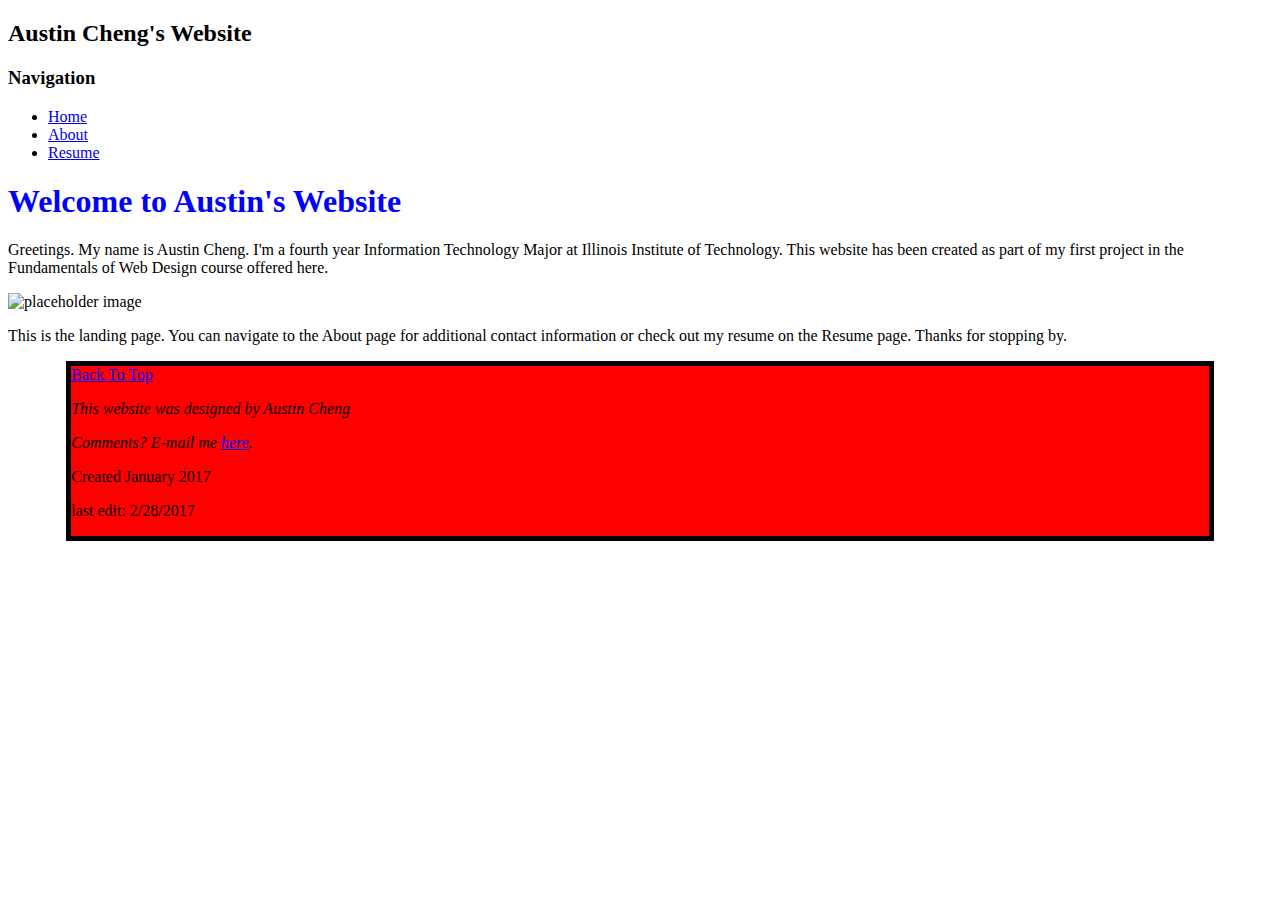
==== index.html @ 727eef8b "added ids and classes" ====
<!DOCTYPE html>
<html>
  <head>
    <meta charset="UTF-8">
    <title>Austin's Website</title>
    <link href='style.css' type='text/css'  rel='stylesheet'>
  </head>
  <body>
		<header>
			<h2>Austin Cheng's Website</h2>
      <div id="navdiv">
        <h3>Navigation</h3>
        <nav id="navbar">
          <ul id="navlist">
            <li class="navitem"><a href="home.html">Home</a></li>
            <li class="navitem"><a href="about.html">About</a></li>
            <li class="navitem"><a href="resume.html">Resume</a></li>
          </ul>
        </nav>
      </div>
		</header>
		
		<h1>Welcome to Austin's Website</h1>
		
    <p>
			Greetings. My name is Austin Cheng. I'm a fourth year Information Technology Major 
			at Illinois Institute of Technology. This website has been created as part of my 
			first project in the Fundamentals of Web Design course offered here.
    </p>
			<img id="me_img" src="photome.jpg" alt="placeholder image">
    <p>
			This is the landing page. You can navigate to the About page for additional contact
			information or check out my resume on the Resume page. Thanks for stopping by.
    </p>
		
		<footer id="site-footer">
			<a href="#top">Back To Top</a>
			<address>
        <p>This website was designed by Austin Cheng</p>
        <p>Comments? E-mail me <a href="mailto:acheng2@hawk.iit.edu">here</a>.</p>
			</address>
        <p>Created January 2017</p>
				<p>last edit: 2/28/2017</p>
		</footer>
  </body>
</html>
---- style.css ----
h1 {
	 color: Blue;
	 font-family: Georgia;
 }
 
 #site-footer {
	 background-color: Red;
	 width: 90%;
	 margin-left: auto;
	 margin-right: auto;
	 border: 5px solid Black;
 }
 
 address {
	 font-family: Georgia;
	 
 }
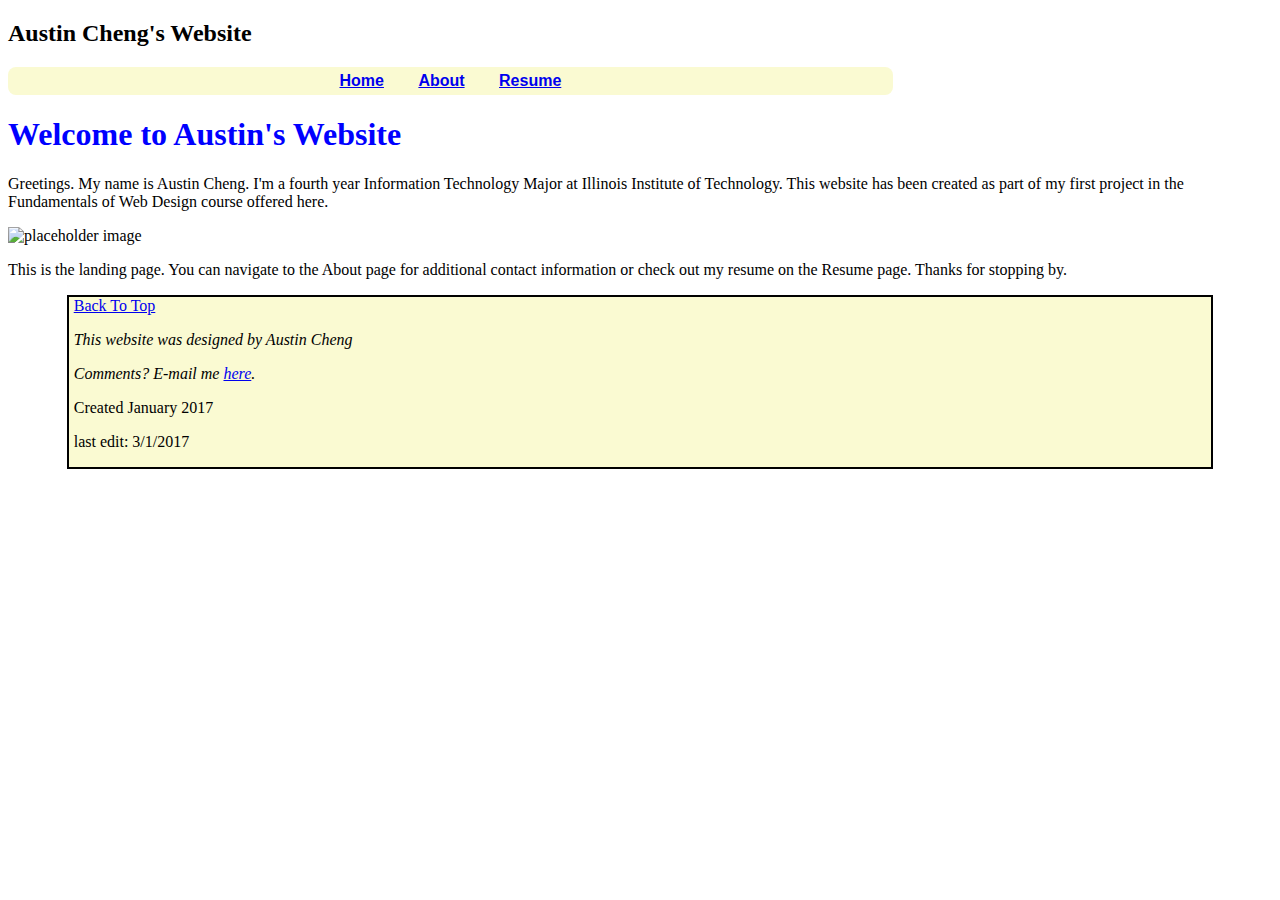
==== commit 69512cfe: "Nav rework" ====
--- a/index.html
+++ b/index.html
@@ -7,9 +7,7 @@
   </head>
   <body>
 		<header>
-			<h2>Austin Cheng's Website</h2>
-      <div id="navdiv">
-        <h3>Navigation</h3>
+			<h2 id="sitetitle">Austin Cheng's Website</h2>
         <nav id="navbar">
           <ul id="navlist">
             <li class="navitem"><a href="home.html">Home</a></li>
@@ -17,7 +15,6 @@
             <li class="navitem"><a href="resume.html">Resume</a></li>
           </ul>
         </nav>
-      </div>
 		</header>
 		
 		<h1>Welcome to Austin's Website</h1>
@@ -40,7 +37,7 @@
         <p>Comments? E-mail me <a href="mailto:acheng2@hawk.iit.edu">here</a>.</p>
 			</address>
         <p>Created January 2017</p>
-				<p>last edit: 2/28/2017</p>
+				<p>last edit: 3/1/2017</p>
 		</footer>
   </body>
 </html>
--- a/style.css
+++ b/style.css
@@ -1,18 +1,49 @@
- h1 {
-	 color: Blue;
-	 font-family: Georgia;
+h1 {
+	color: Blue;
+	font-family: Georgia;
  }
  
- #site-footer {
-	 background-color: Red;
-	 width: 90%;
-	 margin-left: auto;
-	 margin-right: auto;
-	 border: 5px solid Black;
+#site-footer {
+	background-color: #FAFAD2;
+	width: 90%;
+	margin-left: auto;
+	margin-right: auto;
+	border: 2px solid Black;
+	padding-left: 5px;
  }
  
- address {
-	 font-family: Georgia;
+#site-footer a{
+	
+}
+ 
+address {
+	font-family: Georgia;
 	 
  }
- + 
+#navlist {
+    margin: 0;
+    padding: 0;
+    height: auto;
+}
+ 
+li.navitem {
+	display: inline;
+	padding: 10px;
+}
+ 
+li.navitem a {
+	display: inline-block;
+    padding: 5px 5px 5px 5px;
+}
+
+nav {
+	width: 70%;
+    height: auto;
+    font-size: 16px;
+    font-family: Tahoma, Geneva, sans-serif;
+    font-weight: bold;
+    text-align: center;
+    background-color: #FAFAD2;
+    border-radius: 8px;
+}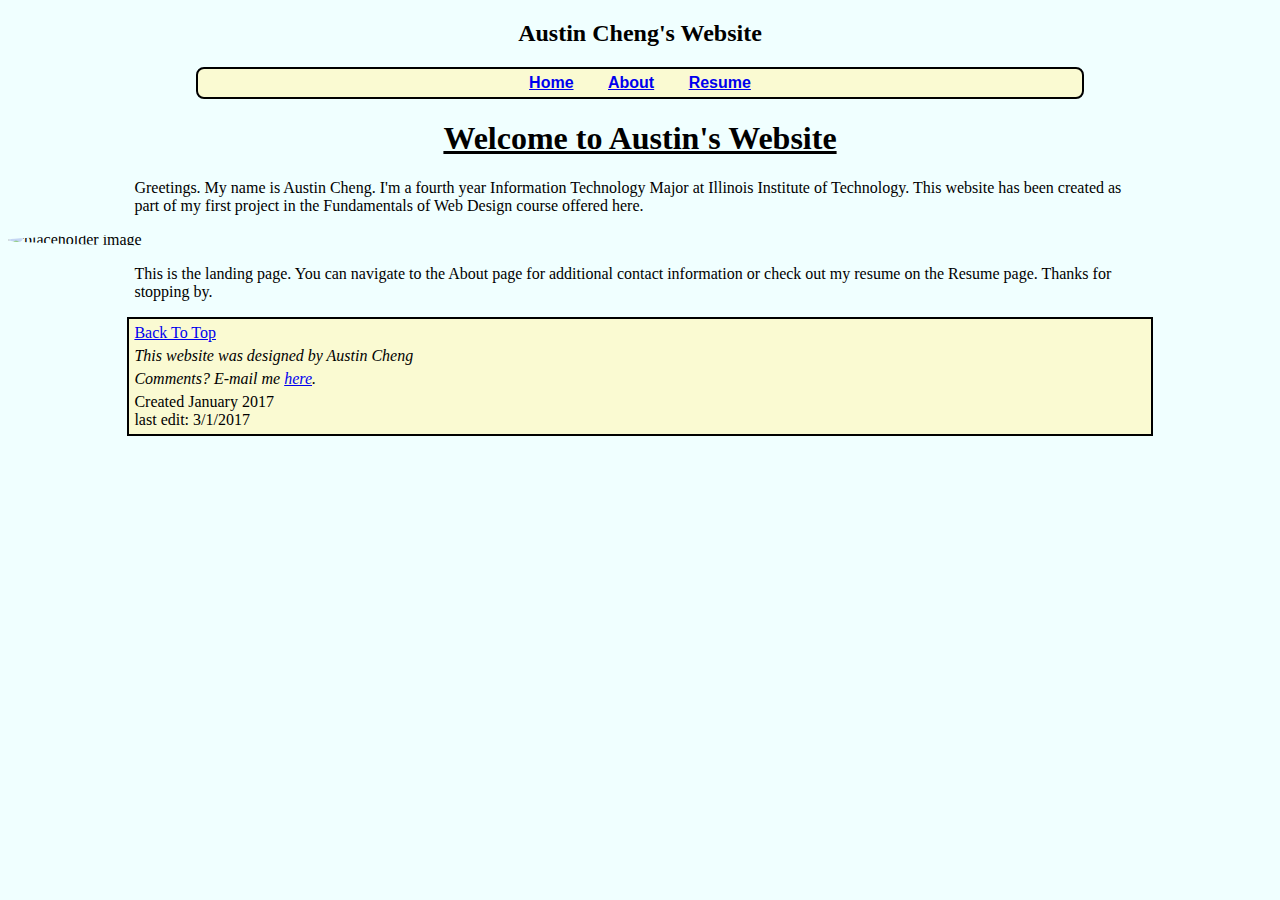
==== commit abd4e4af: "progress" ====
--- a/index.html
+++ b/index.html
@@ -10,7 +10,7 @@
 			<h2 id="sitetitle">Austin Cheng's Website</h2>
         <nav id="navbar">
           <ul id="navlist">
-            <li class="navitem"><a href="home.html">Home</a></li>
+            <li class="navitem"><a href="index.html">Home</a></li>
             <li class="navitem"><a href="about.html">About</a></li>
             <li class="navitem"><a href="resume.html">Resume</a></li>
           </ul>
@@ -18,7 +18,7 @@
 		</header>
 		
 		<h1>Welcome to Austin's Website</h1>
-		
+		<section id="indexsec">
     <p>
 			Greetings. My name is Austin Cheng. I'm a fourth year Information Technology Major 
 			at Illinois Institute of Technology. This website has been created as part of my 
@@ -29,7 +29,8 @@
 			This is the landing page. You can navigate to the About page for additional contact
 			information or check out my resume on the Resume page. Thanks for stopping by.
     </p>
-		
+		</section>
+    
 		<footer id="site-footer">
 			<a href="#top">Back To Top</a>
 			<address>
--- a/style.css
+++ b/style.css
@@ -1,24 +1,32 @@
 h1 {
-	color: Blue;
-	font-family: Georgia;
+	font-family: "Georgia";
+	text-decoration: underline;
+	text-align: center;
+	width: 80%;
+	overflow: hidden;
+	margin-left: auto;
+	margin-right: auto;
  }
  
 #site-footer {
 	background-color: #FAFAD2;
-	width: 90%;
+	width: 80%;
 	margin-left: auto;
 	margin-right: auto;
 	border: 2px solid Black;
-	padding-left: 5px;
+	padding: 5px;
+	margin-top: 10px;
  }
  
-#site-footer a{
-	
-}
+#site-footer address p {
+	font-family: Georgia;
+	padding: 0;
+	margin: 5px 0;
+ }
  
-address {
-	font-family: Georgia;
-	 
+ #site-footer p{
+	 padding: 0;
+	 margin: 0;
  }
  
 #navlist {
@@ -46,4 +54,41 @@
     text-align: center;
     background-color: #FAFAD2;
     border-radius: 8px;
-}+	margin-left: auto;
+	margin-right:auto;
+	border: 2px solid black;
+
+}
+
+#sitetitle {
+	text-align: center;
+	margin-left: auto;
+	margin-right:auto;
+}
+
+.clearme {
+	clear: both;
+}
+
+body {
+	background-color: #F0FFFF;
+}
+
+#indexsec p {
+	width: 80%;
+	margin-left: auto;
+	margin-right: auto;
+}
+
+#iitvid {
+	width: 300;
+	height: 210;
+}
+
+#me_img {
+	border-radius: 100%;
+	display: block;
+	margin-left: auto;
+	margin-right: auto;
+}
+
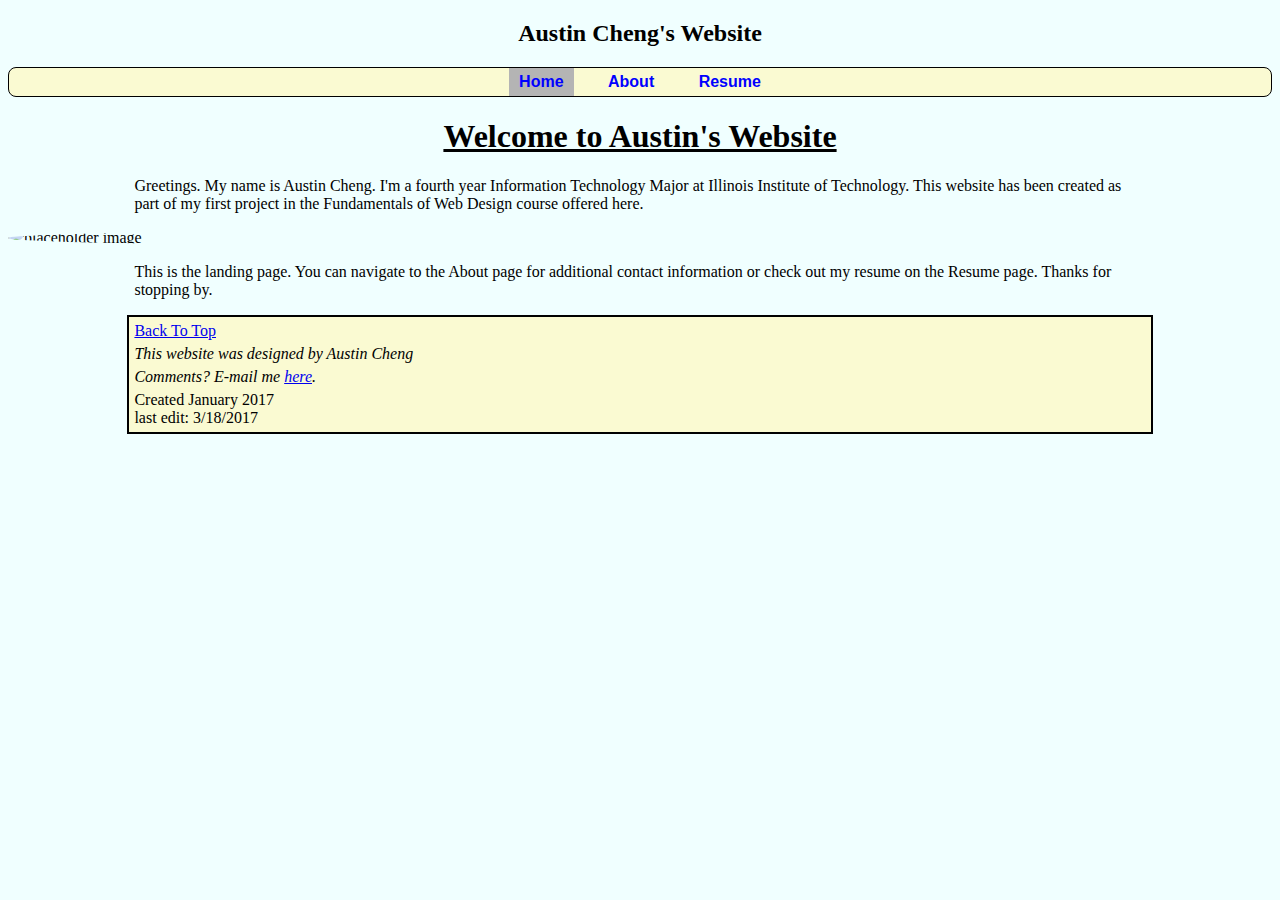
==== commit f1559a09: "Nav bar update" ====
--- a/index.html
+++ b/index.html
@@ -9,10 +9,10 @@
 		<header>
 			<h2 id="sitetitle">Austin Cheng's Website</h2>
         <nav id="navbar">
-          <ul id="navlist">
-            <li class="navitem"><a href="index.html">Home</a></li>
-            <li class="navitem"><a href="about.html">About</a></li>
-            <li class="navitem"><a href="resume.html">Resume</a></li>
+          <ul>
+            <li><a href="index.html" class="active">Home</a></li>
+            <li><a href="about.html">About</a></li>
+            <li><a href="resume.html">Resume</a></li>
           </ul>
         </nav>
 		</header>
@@ -38,7 +38,7 @@
         <p>Comments? E-mail me <a href="mailto:acheng2@hawk.iit.edu">here</a>.</p>
 			</address>
         <p>Created January 2017</p>
-				<p>last edit: 3/1/2017</p>
+				<p>last edit: 3/18/2017</p>
 		</footer>
   </body>
 </html>
--- a/style.css
+++ b/style.css
@@ -25,39 +25,51 @@
  }
  
  #site-footer p{
-	 padding: 0;
-	 margin: 0;
+	padding: 0;
+	margin: 0;
  }
  
-#navlist {
-    margin: 0;
-    padding: 0;
-    height: auto;
+nav ul {
+  margin: 0;
+  padding: 0;
+  height: auto;
 }
  
-li.navitem {
+nav li {
 	display: inline;
 	padding: 10px;
 }
  
-li.navitem a {
+nav a {
 	display: inline-block;
-    padding: 5px 5px 5px 5px;
+  padding: 5px 10px 5px 10px;
+  text-decoration: none;
+  color: blue;
+  transition: .2s background-color;
 }
 
+nav a:hover {
+  background-color: #FBE908;
+}
+
+/*.navbar a:active {
+  background-color: #B4B4B4;
+  color: blue;
+  cursor: default;
+}*/
+
 nav {
-	width: 70%;
-    height: auto;
-    font-size: 16px;
-    font-family: Tahoma, Geneva, sans-serif;
-    font-weight: bold;
-    text-align: center;
-    background-color: #FAFAD2;
-    border-radius: 8px;
+	width: auto;
+  height: auto;
+  font-size: 16px;
+  font-family: Tahoma, Geneva, sans-serif;
+  font-weight: bold;
+  text-align: center;
+  background-color: #FAFAD2;
 	margin-left: auto;
 	margin-right:auto;
-	border: 2px solid black;
-
+	border: .1em solid black;
+  border-radius: .5em;
 }
 
 #sitetitle {
@@ -81,8 +93,7 @@
 }
 
 #iitvid {
-	width: 300;
-	height: 210;
+
 }
 
 #me_img {
@@ -92,3 +103,42 @@
 	margin-right: auto;
 }
 
+.sectionboxA {
+  border: .1em solid black;
+  box-sizing: border-box;
+  width: auto;
+  height: auto;
+  padding: 0.5em;
+  margin-bottom: 2em;
+  display: block
+}
+
+
+.sectionboxR {
+  border: .1em solid black;
+  box-sizing: content-box;
+  padding-left: 1em;
+  width: auto;
+  max-width: 35em;
+  margin: 0 auto;
+}
+
+#iitcon{
+  float: right;
+
+}
+#mycon{
+  float: left;
+
+}
+
+#about {
+  max-width: 37em;
+  margin: 0 auto;
+  
+}
+
+.active{
+	background-color: #B4B4B4;
+
+}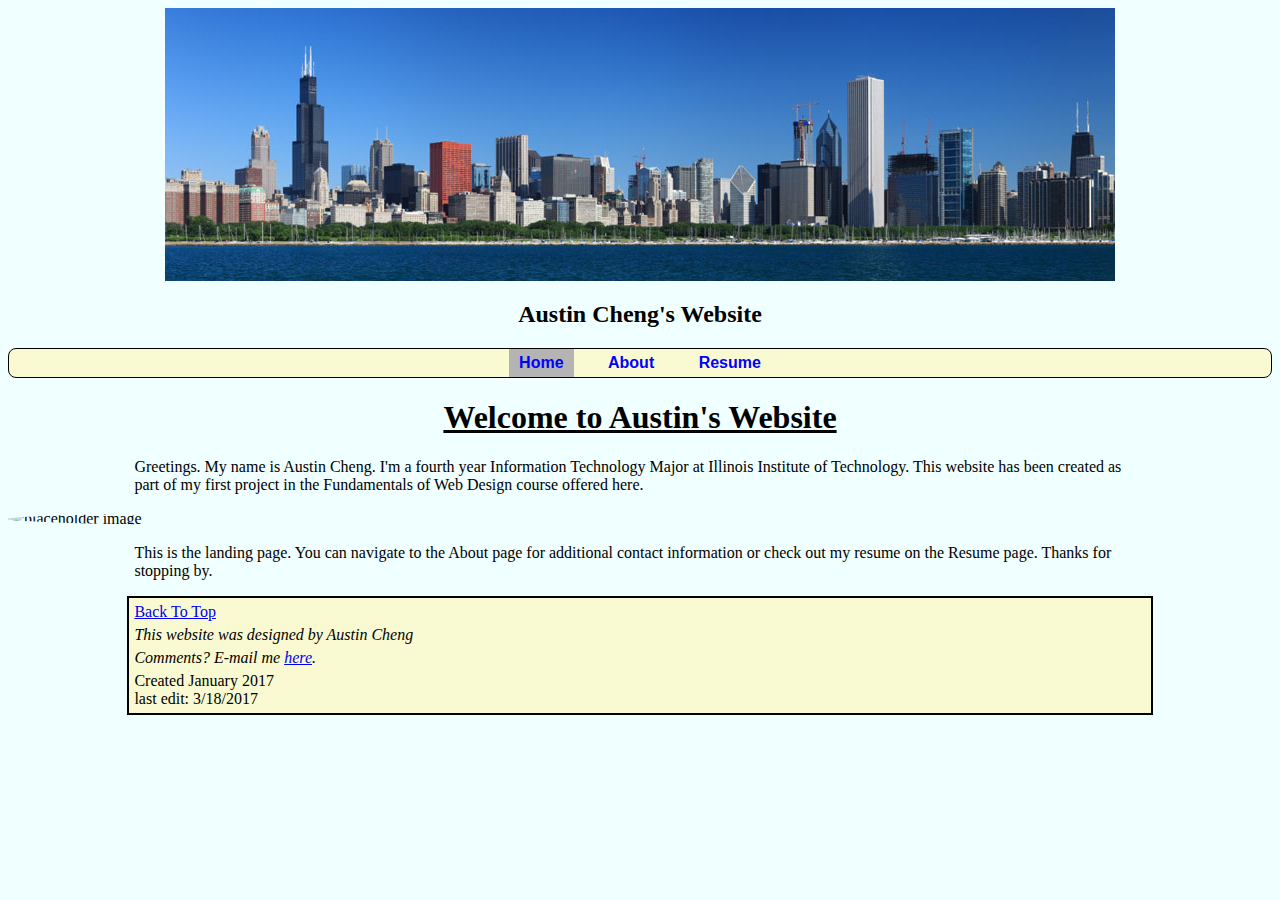
==== commit cc78959e: "Added banner" ====
--- a/index.html
+++ b/index.html
@@ -7,6 +7,7 @@
   </head>
   <body>
 		<header>
+      <img id="banner" src="top-banner-chicago.jpg" alt="my favorite city">
 			<h2 id="sitetitle">Austin Cheng's Website</h2>
         <nav id="navbar">
           <ul>
--- a/style.css
+++ b/style.css
@@ -41,7 +41,7 @@
 }
  
 nav a {
-	display: inline-block;
+  display: inline-block;
   padding: 5px 10px 5px 10px;
   text-decoration: none;
   color: blue;
@@ -52,12 +52,6 @@
   background-color: #FBE908;
 }
 
-/*.navbar a:active {
-  background-color: #B4B4B4;
-  color: blue;
-  cursor: default;
-}*/
-
 nav {
 	width: auto;
   height: auto;
@@ -66,9 +60,9 @@
   font-weight: bold;
   text-align: center;
   background-color: #FAFAD2;
-	margin-left: auto;
-	margin-right:auto;
-	border: .1em solid black;
+  margin-left: auto;
+  margin-right: auto;
+  border: .1em solid black;
   border-radius: .5em;
 }
 
@@ -123,11 +117,11 @@
   margin: 0 auto;
 }
 
-#iitcon{
+#iitcon {
   float: right;
 
 }
-#mycon{
+#mycon {
   float: left;
 
 }
@@ -138,7 +132,12 @@
   
 }
 
-.active{
+.active {
 	background-color: #B4B4B4;
+}
 
+#banner {
+	margin-left: auto;
+	margin-right: auto;
+	display: block;
 }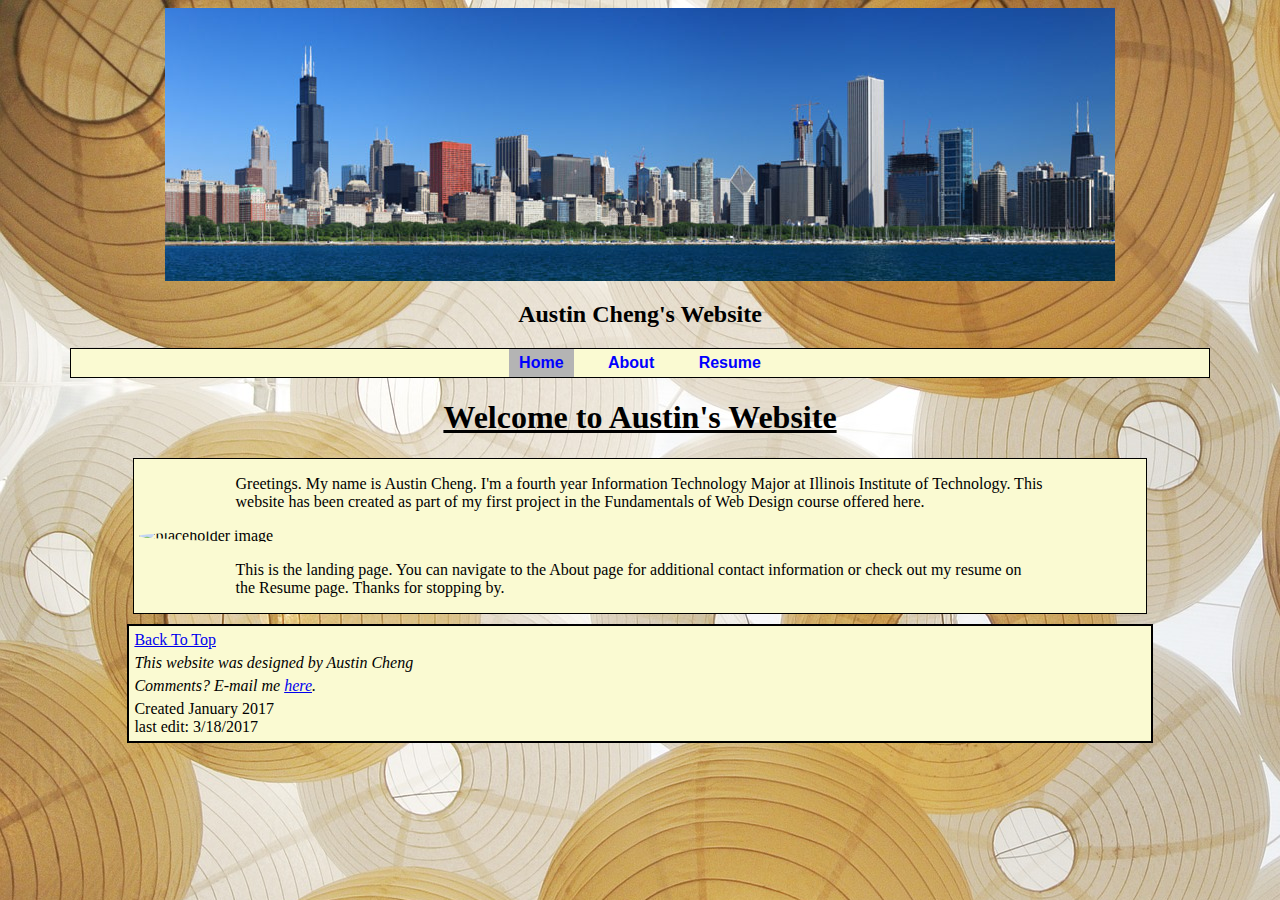
==== commit 4ec40aa5: "Touch up" ====
--- a/index.html
+++ b/index.html
@@ -20,13 +20,13 @@
 		
 		<h1>Welcome to Austin's Website</h1>
 		<section id="indexsec">
-    <p>
+    <p class="intro">
 			Greetings. My name is Austin Cheng. I'm a fourth year Information Technology Major 
 			at Illinois Institute of Technology. This website has been created as part of my 
 			first project in the Fundamentals of Web Design course offered here.
     </p>
 			<img id="me_img" src="photome.jpg" alt="placeholder image">
-    <p>
+    <p class="intro">
 			This is the landing page. You can navigate to the About page for additional contact
 			information or check out my resume on the Resume page. Thanks for stopping by.
     </p>
--- a/style.css
+++ b/style.css
@@ -53,7 +53,7 @@
 }
 
 nav {
-	width: auto;
+  max-width: 90%;
   height: auto;
   font-size: 16px;
   font-family: Tahoma, Geneva, sans-serif;
@@ -63,7 +63,7 @@
   margin-left: auto;
   margin-right: auto;
   border: .1em solid black;
-  border-radius: .5em;
+
 }
 
 #sitetitle {
@@ -77,7 +77,7 @@
 }
 
 body {
-	background-color: #F0FFFF;
+	background: url("lantern-background.jpg");
 }
 
 #indexsec p {
@@ -95,6 +95,8 @@
 	display: block;
 	margin-left: auto;
 	margin-right: auto;
+	vertical-align: middle;
+	max-width: 99%;
 }
 
 .sectionboxA {
@@ -104,7 +106,8 @@
   height: auto;
   padding: 0.5em;
   margin-bottom: 2em;
-  display: block
+  display: block;
+  background-color: #FAFAD2;
 }
 
 
@@ -115,6 +118,7 @@
   width: auto;
   max-width: 35em;
   margin: 0 auto;
+  background-color: #FAFAD2;
 }
 
 #iitcon {
@@ -140,4 +144,12 @@
 	margin-left: auto;
 	margin-right: auto;
 	display: block;
+}
+
+#indexsec {
+  border: .1em solid black;	
+  background-color: #FAFAD2;
+  max-width: 80%;
+  margin-left: auto;
+  margin-right: auto;
 }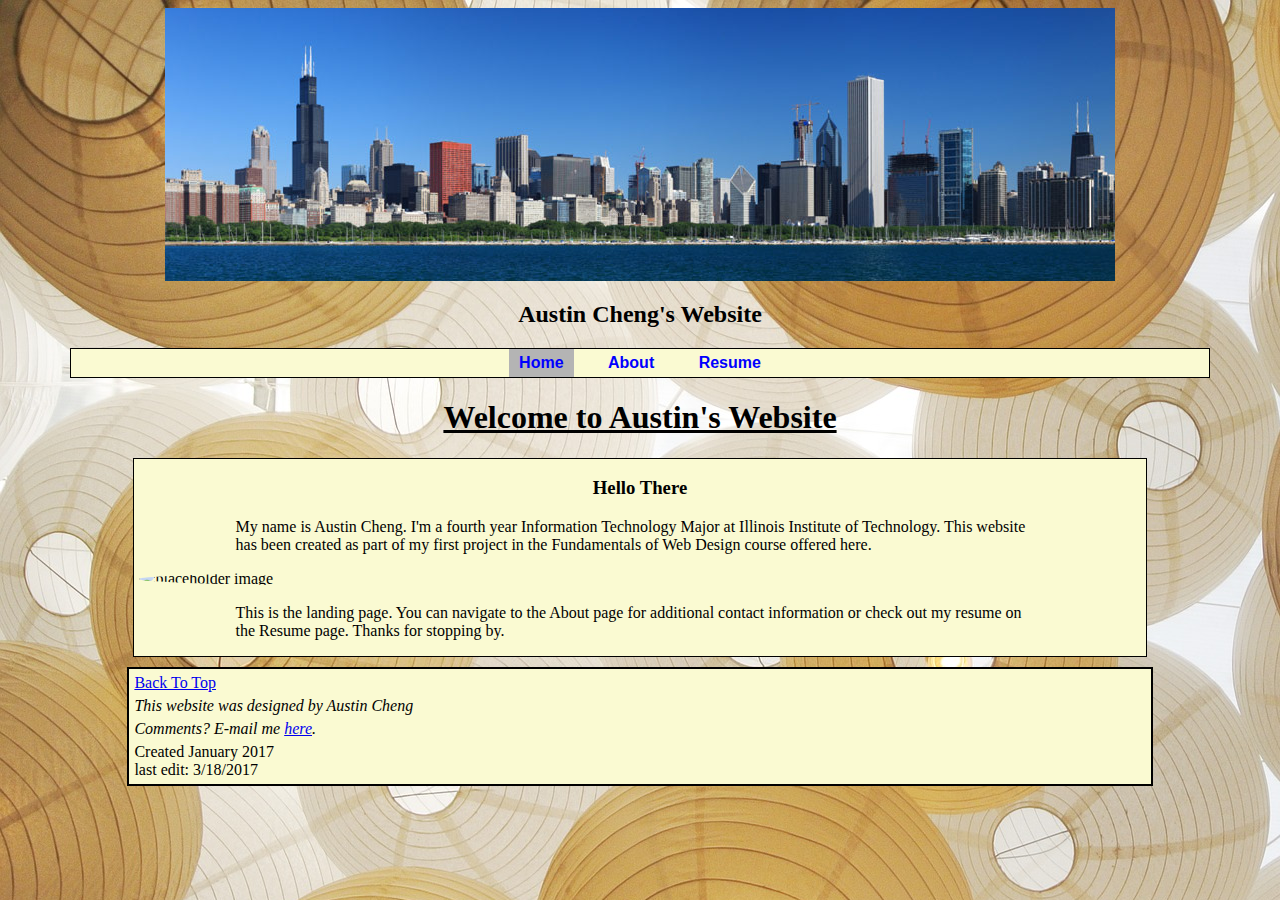
==== commit dddad4c9: "Final touches" ====
--- a/index.html
+++ b/index.html
@@ -20,8 +20,9 @@
 		
 		<h1>Welcome to Austin's Website</h1>
 		<section id="indexsec">
+    <h3 id="hi">Hello There</h3>
     <p class="intro">
-			Greetings. My name is Austin Cheng. I'm a fourth year Information Technology Major 
+			My name is Austin Cheng. I'm a fourth year Information Technology Major 
 			at Illinois Institute of Technology. This website has been created as part of my 
 			first project in the Fundamentals of Web Design course offered here.
     </p>
--- a/style.css
+++ b/style.css
@@ -152,4 +152,8 @@
   max-width: 80%;
   margin-left: auto;
   margin-right: auto;
+}
+
+#hi {
+	text-align: center;
 }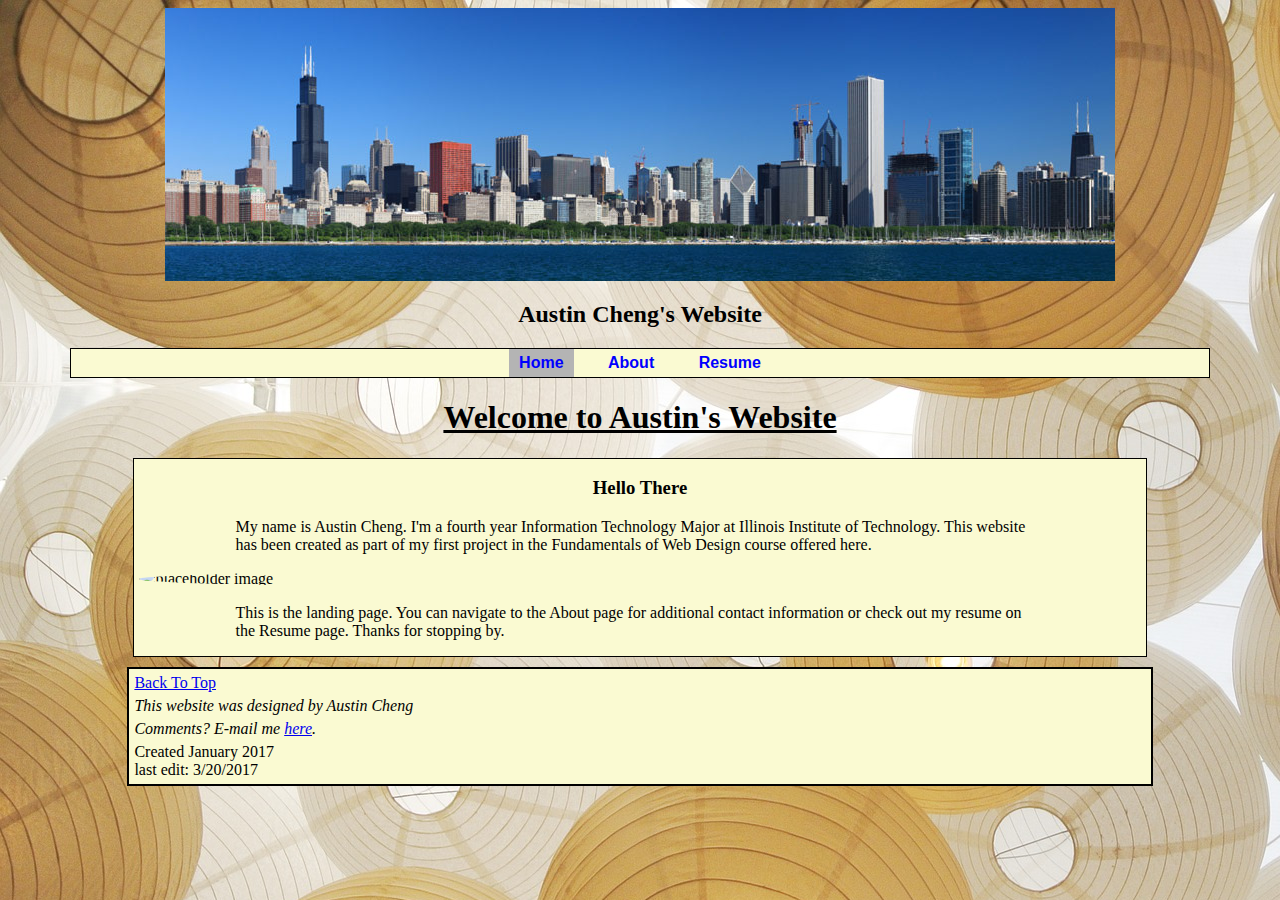
==== commit f271a96d: "updated edit date" ====
--- a/index.html
+++ b/index.html
@@ -40,7 +40,7 @@
         <p>Comments? E-mail me <a href="mailto:acheng2@hawk.iit.edu">here</a>.</p>
 			</address>
         <p>Created January 2017</p>
-				<p>last edit: 3/18/2017</p>
+				<p>last edit: 3/20/2017</p>
 		</footer>
   </body>
 </html>
